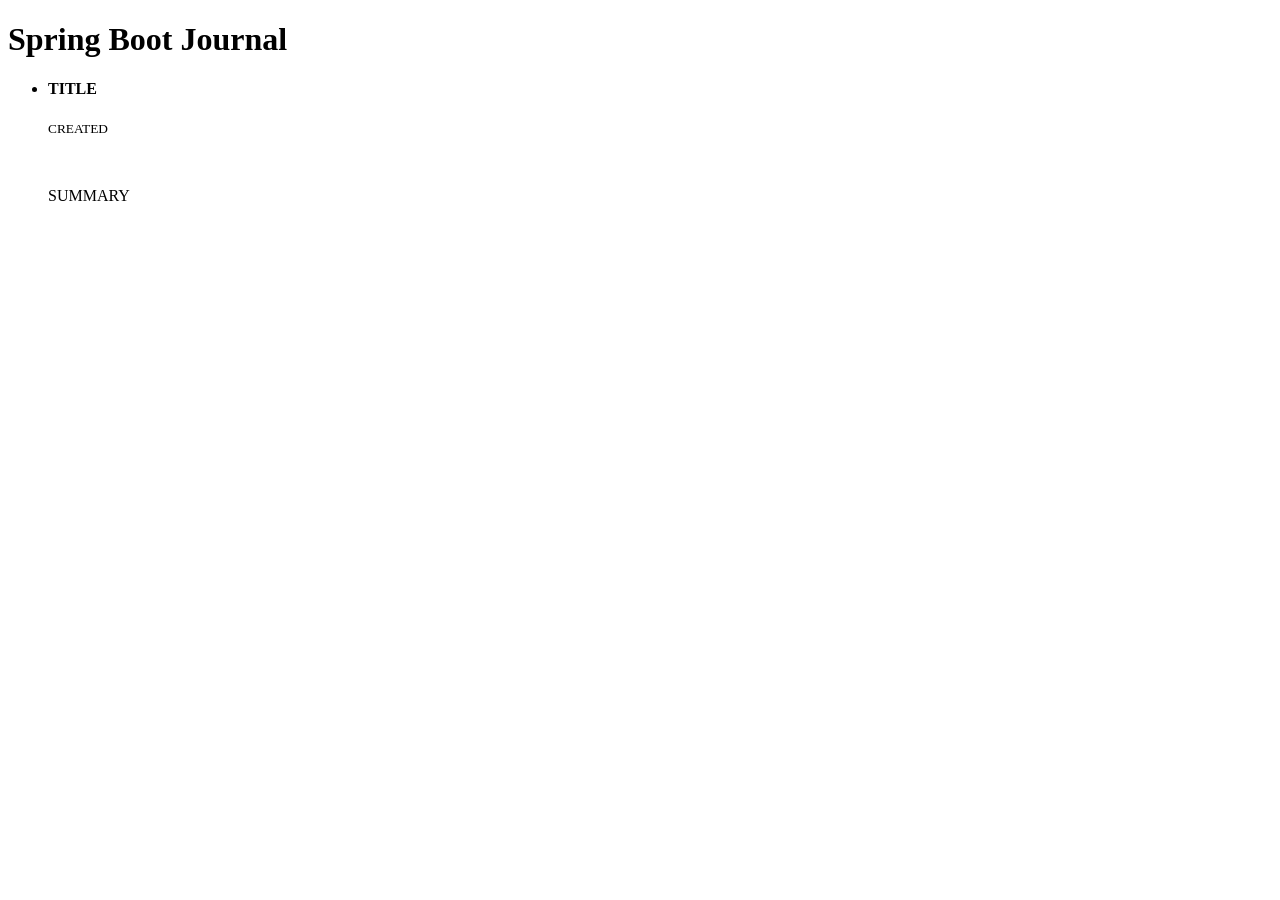
==== src/main/resources/templates/index.html @ de8881c3 "First commit" ====
<!doctype html>
<html lang="en-US" xmlns:th="http://www.thymeleaf.org">

<head>
  <meta charset="utf-8"></meta>
  <meta http-equiv="Content-Type" content="text/html"></meta>
  <title>Spring Boot Journal</title>
  <link rel="stylesheet" type="text/css" media="all" href="css/bootstrap.min.css"></link>
  <link rel="stylesheet" type="text/css" media="all" href="css/bootstrap-glyphicons.css"></link>
  <link rel="stylesheet" type="text/css" media="all" href="css/styles.css"></link>
</head>

<body>
  <div class="container">
    <h1>Spring Boot Journal</h1>
    <ul class="timeline">
      <div th:each="entry,status : ${journal}">
        <li th:attr="class=${status.odd}?'timeline-inverted':''">
          <div class="tl-circ"></div>
          <div class="timeline-panel">
            <div class="tl-heading">
              <h4>
                <span th:text="${entry.title}">TITLE</span>
              </h4>
              <p>
                <small class="text-muted">
                  <i class="glyphicon glyphicon-time"></i>
                  <span th:text="${entry.createdAsShort}">CREATED</span>
                </small>
              </p>        
            </div>
            <div class="tl-body">
              <p>
                <span th:text="${entry.summary}">SUMMARY</span>
              </p>
            </div>     
          </div>   
        </li>   
      </div>  
    </ul>
  </div>
</body>

</html>
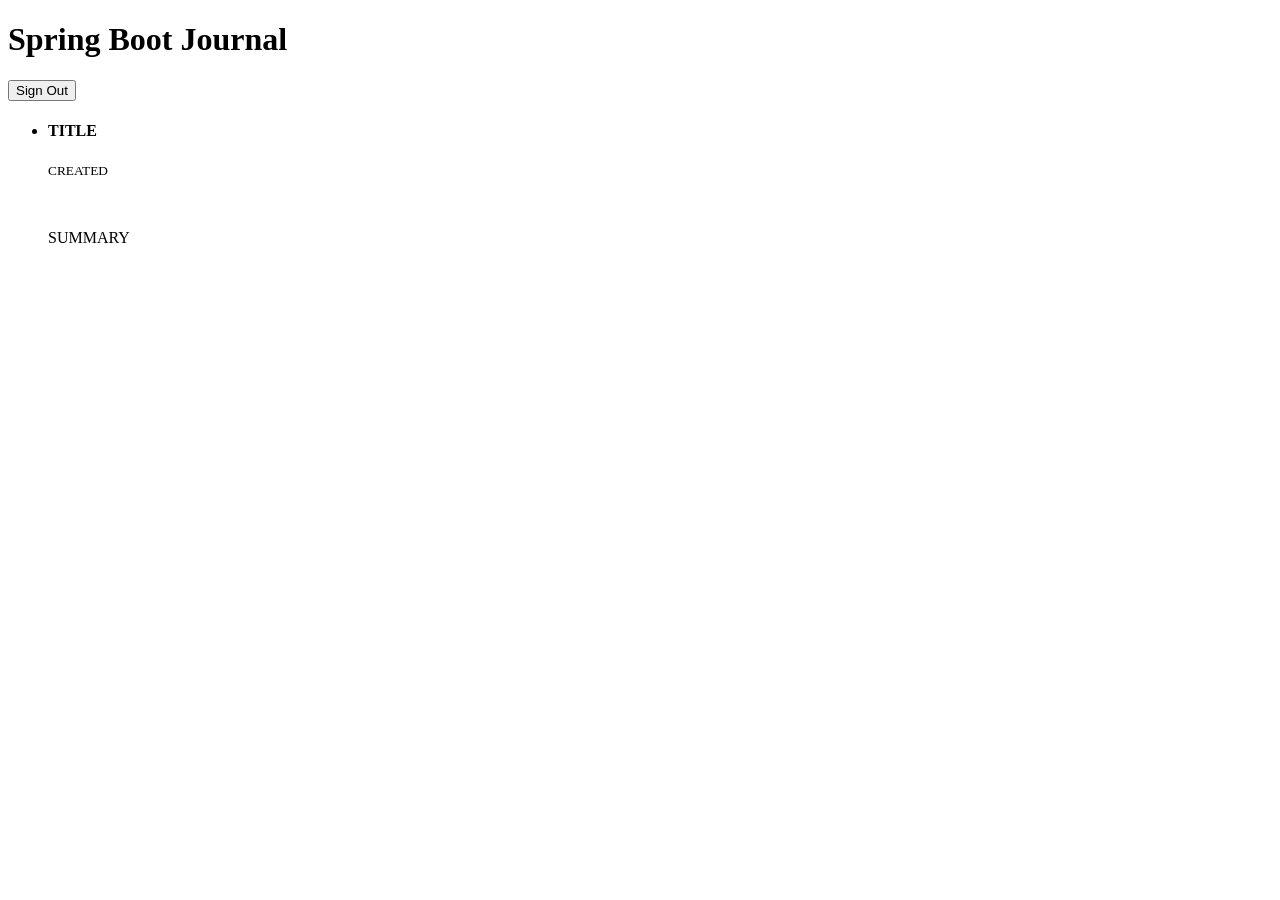
==== commit 351a4178: "Added security" ====
--- a/src/main/resources/templates/index.html
+++ b/src/main/resources/templates/index.html
@@ -13,6 +13,11 @@
 <body>
   <div class="container">
     <h1>Spring Boot Journal</h1>
+    <p sec:authorize="isAuthenticated()">              
+      <form th:action="@{/logout}" method="post">              
+           <input type="submit" value="Sign Out"/>              
+        </form>              
+    </p> 
     <ul class="timeline">
       <div th:each="entry,status : ${journal}">
         <li th:attr="class=${status.odd}?'timeline-inverted':''">
